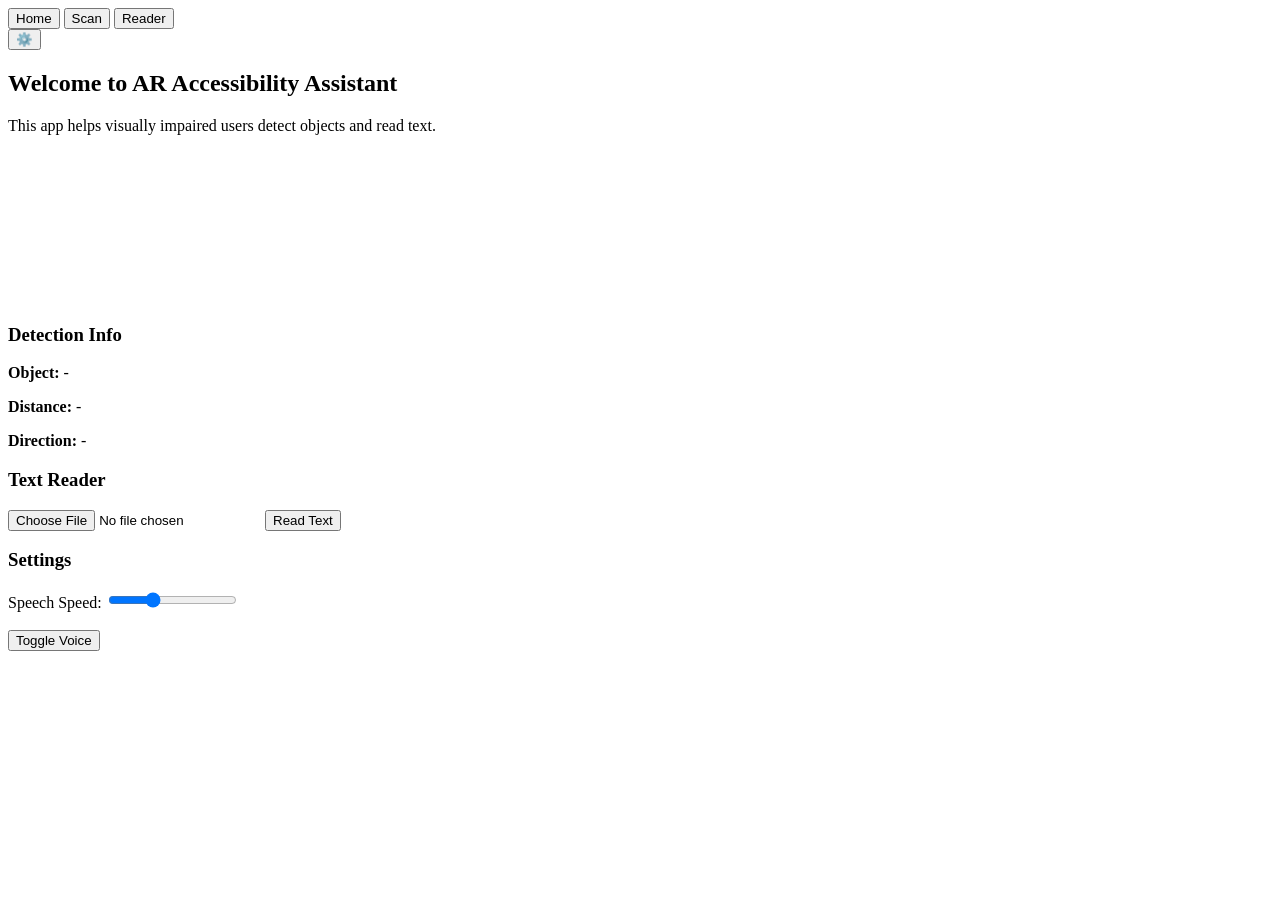
==== Project/Frontend/Index.html @ 1b82e484 "Add files via upload" ====
<!DOCTYPE html>
<html lang="en">
<head>
    <meta charset="UTF-8">
    <title>AR Accessibility Assistant</title>
    <link rel="stylesheet" href="style.css">
</head>
<body>

    <!-- 🔥 NAVBAR -->
    <nav class="navbar">
        <div class="nav-left">
            <button onclick="showPage('home')">Home</button>
            <button onclick="showPage('scan')">Scan</button>
            <button onclick="showPage('reader')">Reader</button>
        </div>
        <div class="nav-right">
            <button onclick="showPage('settings')">⚙️</button>
        </div>
    </nav>

    <!-- 🔥 HOME PAGE -->
    <div id="home" class="page active">
        <h2>Welcome to AR Accessibility Assistant</h2>
        <p>This app helps visually impaired users detect objects and read text.</p>
    </div>

    <!-- 🔥 SCAN PAGE -->
    <div id="scan" class="page">
        <!-- Camera -->
        <div class="camera-container">
            <video id="camera" autoplay></video>
        </div>

        <!-- Info Panel -->
        <div class="info-panel">
            <h3>Detection Info</h3>
            <p><strong>Object:</strong> <span id="obj">-</span></p>
            <p><strong>Distance:</strong> <span id="dist">-</span></p>
            <p><strong>Direction:</strong> <span id="dir">-</span></p>
        </div>
    </div>

    <!-- 🔥 READER PAGE -->
    <div id="reader" class="page">
        <h3>Text Reader</h3>
        <input type="file" id="imageUpload">
        <button onclick="readText()">Read Text</button>
        <p id="readerOutput"></p>
    </div>

    <!-- 🔥 SETTINGS PAGE -->
    <div id="settings" class="page">
        <h3>Settings</h3>
        <label>Speech Speed:</label>
        <input type="range" id="speed" min="0.5" max="2" step="0.1" value="1">
        <br><br>
        <button onclick="toggleVoice()">Toggle Voice</button>
    </div>

    <!-- 🔥 LINK SCRIPT -->
    <script src="script.js"></script>
</body>
</html>
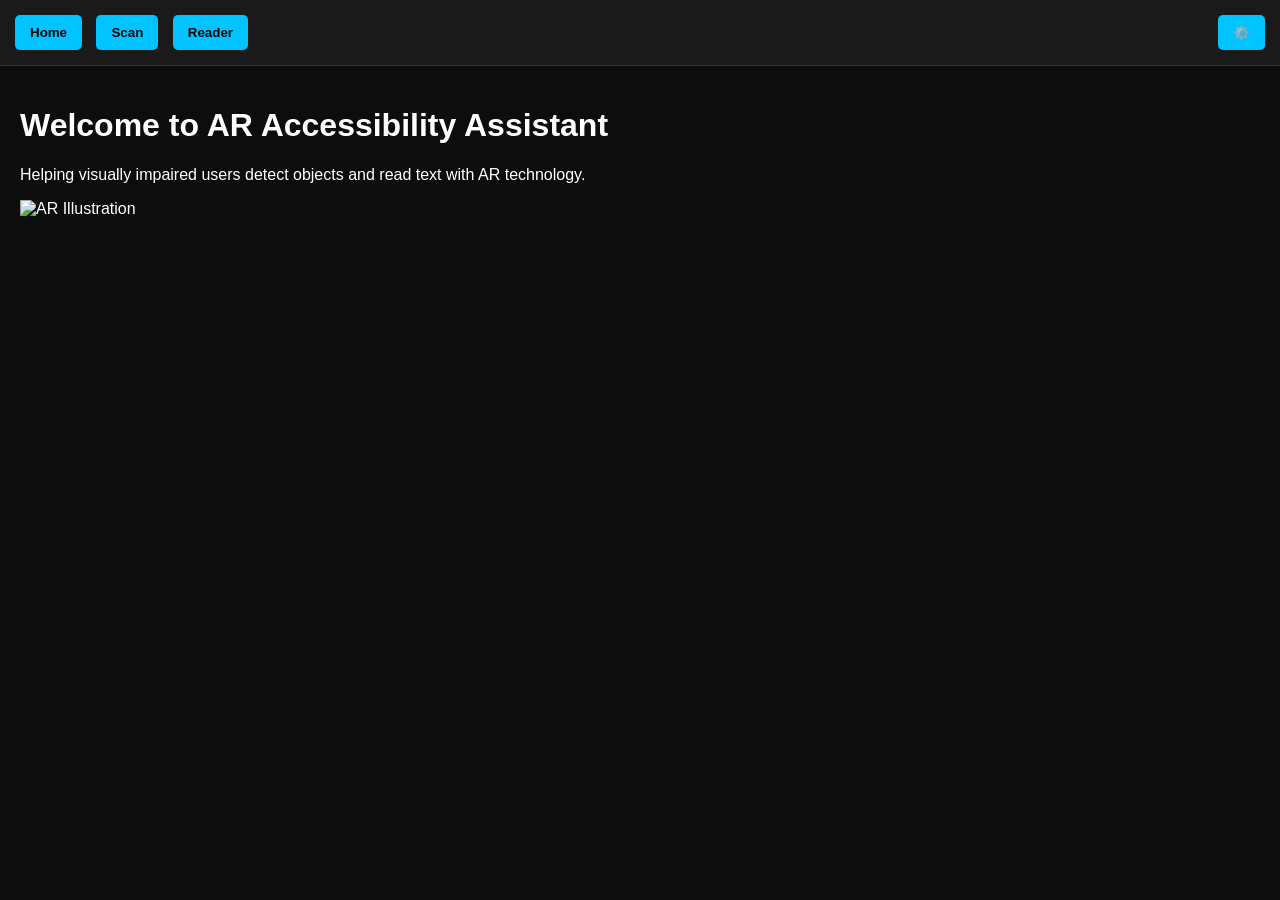
==== commit 76d7a37c: "Enhance home page with hero section and image Updated the home page with a hero section and an image" ====
--- a/Project/Frontend/Index.html
+++ b/Project/Frontend/Index.html
@@ -21,18 +21,18 @@
 
     <!-- 🔥 HOME PAGE -->
     <div id="home" class="page active">
-        <h2>Welcome to AR Accessibility Assistant</h2>
-        <p>This app helps visually impaired users detect objects and read text.</p>
+        <div class="hero">
+            <h1>Welcome to AR Accessibility Assistant</h1>
+            <p>Helping visually impaired users detect objects and read text with AR technology.</p>
+            <img src="assets/ar-icon.png" alt="AR Illustration" class="hero-img">
+        </div>
     </div>
 
     <!-- 🔥 SCAN PAGE -->
     <div id="scan" class="page">
-        <!-- Camera -->
         <div class="camera-container">
             <video id="camera" autoplay></video>
         </div>
-
-        <!-- Info Panel -->
         <div class="info-panel">
             <h3>Detection Info</h3>
             <p><strong>Object:</strong> <span id="obj">-</span></p>
@@ -58,7 +58,6 @@
         <button onclick="toggleVoice()">Toggle Voice</button>
     </div>
 
-    <!-- 🔥 LINK SCRIPT -->
     <script src="script.js"></script>
 </body>
-</html>+</html>
--- a/Project/Frontend/style.css
+++ b/Project/Frontend/style.css
@@ -0,0 +1,73 @@
+body {
+    margin: 0;
+    font-family: Arial, sans-serif;
+    background: #0d0d0d;
+    color: white;
+}
+
+/* NAVBAR */
+.navbar {
+    display: flex;
+    justify-content: space-between;
+    background: #1a1a1a;
+    padding: 10px;
+    border-bottom: 1px solid #333;
+}
+
+.navbar button {
+    margin: 5px;
+    padding: 10px 15px;
+    background: #00c3ff;
+    border: none;
+    border-radius: 5px;
+    color: black;
+    font-weight: bold;
+    cursor: pointer;
+}
+
+/* PAGES */
+.page {
+    display: none;
+    padding: 20px;
+}
+
+.active {
+    display: block;
+}
+
+/* CAMERA */
+.camera-container {
+    display: flex;
+    justify-content: center;
+    margin-top: 10px;
+}
+
+video {
+    width: 80%;
+    height: 60vh;
+    border-radius: 10px;
+    object-fit: cover;
+    border: 2px solid #00c3ff;
+}
+
+/* INFO PANEL */
+.info-panel {
+    margin-top: 20px;
+    background: #1a1a1a;
+    padding: 15px;
+    border-radius: 10px;
+}
+
+.info-panel p {
+    font-size: 18px;
+}
+
+/* READER */
+input, button {
+    margin-top: 10px;
+}
+
+/* SETTINGS */
+input[type="range"] {
+    width: 200px;
+}
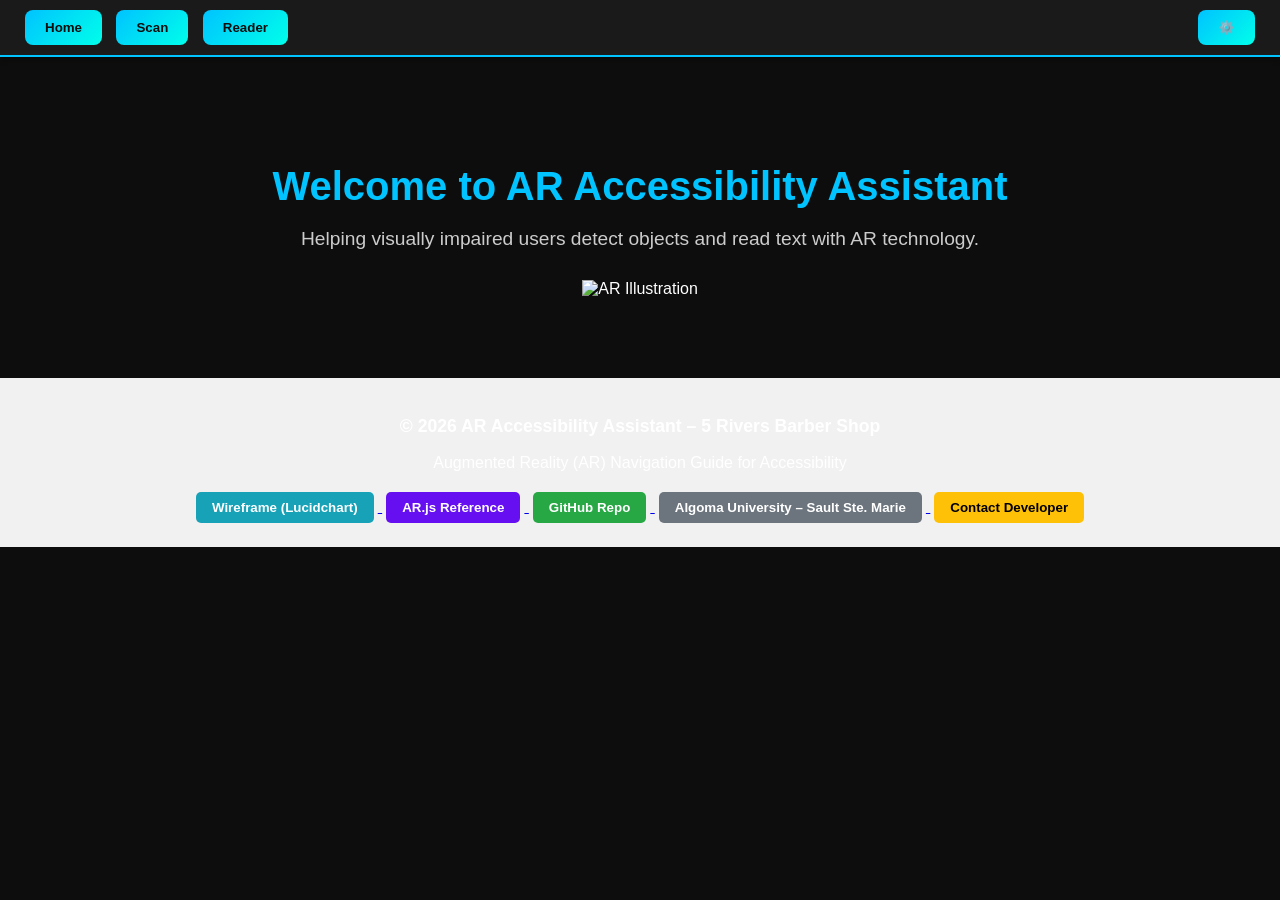
==== commit ce1b9212: "Add files via upload" ====
--- a/Project/Frontend/Index.html
+++ b/Project/Frontend/Index.html
@@ -24,7 +24,7 @@
         <div class="hero">
             <h1>Welcome to AR Accessibility Assistant</h1>
             <p>Helping visually impaired users detect objects and read text with AR technology.</p>
-            <img src="assets/ar-icon.png" alt="AR Illustration" class="hero-img">
+            <img src="ar-icon.png" alt="AR Illustration" class="hero-logo">
         </div>
     </div>
 
@@ -57,7 +57,51 @@
         <br><br>
         <button onclick="toggleVoice()">Toggle Voice</button>
     </div>
+    <footer style="background-color:#f1f1f1; padding:20px; text-align:center;">
+  <!-- Project name / AR guide first -->
+  <p style="font-weight:bold; font-size:1.1em;">© 2026 AR Accessibility Assistant – 5 Rivers Barber Shop</p>
+  <p>Augmented Reality (AR) Navigation Guide for Accessibility</p>
 
+  <!-- Buttons for documents and GitHub -->
+  <div style="margin-top:12px;">
+    <!-- Combined Project Vision & Proposal PDF 
+    <a href="documents/project-vision-proposal.pdf" target="_blank">
+      <button style="margin:4px; padding:8px 16px; border-radius:5px; cursor:pointer; background-color:#007BFF; color:white; border:none;">Project Vision & Proposal</button>
+    </a>à
+-->
+
+    <!-- Additional docs if you have them 
+    <a href="documents/design-doc.pdf" target="_blank">
+      <button style="margin:4px; padding:8px 16px; border-radius:5px; cursor:pointer; background-color:#007BFF; color:white; border:none;">Design Document</button>
+    </a>
+    -->
+     <!-- Wireframe PDF -->
+    <a href="https://github.com/Lovekus969/Software-engineering-/blob/main/Project/wireframing/Wireflow_%20Lucidchart.pdf
+    " target="_blank">
+      <button style="margin:4px; padding:8px 16px; border-radius:5px; cursor:pointer; background-color:#17a2b8; color:white; border:none;">Wireframe (Lucidchart)</button>
+    </a>
+ <!-- AR Reference -->
+    <a href="https://arxiv.org/html/2409.02053v3" target="_blank">
+      <button style="margin:4px; padding:8px 16px; border-radius:5px; cursor:pointer; background-color:#6610f2; color:white; border:none;">AR.js Reference</button>
+    </a>
+
+
+    <!-- GitHub Repository -->
+    <a href="https://github.com/Lovekus969/Software-engineering-" target="_blank">
+      <button style="margin:4px; padding:8px 16px; border-radius:5px; cursor:pointer; background-color:#28a745; color:white; border:none;">GitHub Repo</button>
+    </a>
+
+    <!-- Algoma University link -->
+    <a href="https://algomau.ca/about/our-campuses-overview/sault-ste-marie/" target="_blank">
+      <button style="margin:4px; padding:8px 16px; border-radius:5px; cursor:pointer; background-color:#6c757d; color:white; border:none;">Algoma University – Sault Ste. Marie</button>
+    </a>
+
+    <!-- Contact Developer -->
+    <a href="mailto:bhavneet01@algomau.ca" target="_blank">
+      <button style="margin:4px; padding:8px 16px; border-radius:5px; cursor:pointer; background-color:#ffc107; color:black; border:none;">Contact Developer</button>
+    </a>
+  </div>
+</footer>
     <script src="script.js"></script>
 </body>
-</html>
+</html>
--- a/Project/Frontend/style.css
+++ b/Project/Frontend/style.css
@@ -1,6 +1,7 @@
+
 body {
     margin: 0;
-    font-family: Arial, sans-serif;
+    font-family: 'Segoe UI', Arial, sans-serif;
     background: #0d0d0d;
     color: white;
 }
@@ -9,53 +10,98 @@
 .navbar {
     display: flex;
     justify-content: space-between;
+    align-items: center;
     background: #1a1a1a;
-    padding: 10px;
-    border-bottom: 1px solid #333;
+    padding: 10px 20px;
+    border-bottom: 2px solid #00c3ff;
+    box-shadow: 0 2px 5px rgba(0,0,0,0.5);
 }
 
 .navbar button {
-    margin: 5px;
-    padding: 10px 15px;
-    background: #00c3ff;
+    margin: 0 5px;
+    padding: 10px 20px;
+    background: linear-gradient(135deg, #00c3ff, #00ffea);
     border: none;
-    border-radius: 5px;
-    color: black;
+    border-radius: 8px;
+    color: #0d0d0d;
     font-weight: bold;
     cursor: pointer;
+    transition: transform 0.2s, box-shadow 0.2s;
+}
+
+.navbar button:hover {
+    transform: scale(1.1);
+    box-shadow: 0 5px 15px rgba(0,195,255,0.5);
 }
 
 /* PAGES */
 .page {
     display: none;
-    padding: 20px;
+    padding: 30px 20px;
+    animation: fadeIn 0.5s;
 }
 
 .active {
     display: block;
 }
 
+@keyframes fadeIn {
+    from { opacity: 0; }
+    to { opacity: 1; }
+}
+
+/* HERO SECTION */
+.hero {
+    text-align: center;
+    padding: 50px 20px;
+}
+
+.hero h1 {
+    font-size: 2.5rem;
+    color: #00c3ff;
+    margin-bottom: 15px;
+}
+
+.hero p {
+    font-size: 1.2rem;
+    color: #cccccc;
+    margin-bottom: 30px;
+}
+
+.hero-img {
+    width: 200px;
+    height: auto;
+    margin-top: 20px;
+    animation: float 3s ease-in-out infinite;
+}
+
+@keyframes float {
+    0%, 100% { transform: translateY(0); }
+    50% { transform: translateY(-10px); }
+}
+
 /* CAMERA */
 .camera-container {
     display: flex;
     justify-content: center;
-    margin-top: 10px;
+    margin-top: 20px;
 }
 
 video {
     width: 80%;
     height: 60vh;
-    border-radius: 10px;
+    border-radius: 15px;
     object-fit: cover;
-    border: 2px solid #00c3ff;
+    border: 3px solid #00c3ff;
 }
 
 /* INFO PANEL */
 .info-panel {
     margin-top: 20px;
     background: #1a1a1a;
-    padding: 15px;
-    border-radius: 10px;
+    padding: 20px;
+    border-radius: 15px;
+    box-shadow: 0 5px 15px rgba(0,0,0,0.3);
 }
 
 .info-panel p {
@@ -64,10 +110,24 @@
 
 /* READER */
 input, button {
-    margin-top: 10px;
+    margin-top: 15px;
+    padding: 10px;
+    border-radius: 8px;
+}
+
+button {
+    background: #00c3ff;
+    border: none;
+    font-weight: bold;
+    cursor: pointer;
+    transition: transform 0.2s;
+}
+
+button:hover {
+    transform: scale(1.05);
 }
 
 /* SETTINGS */
 input[type="range"] {
-    width: 200px;
-}+    width: 250px;
+}
